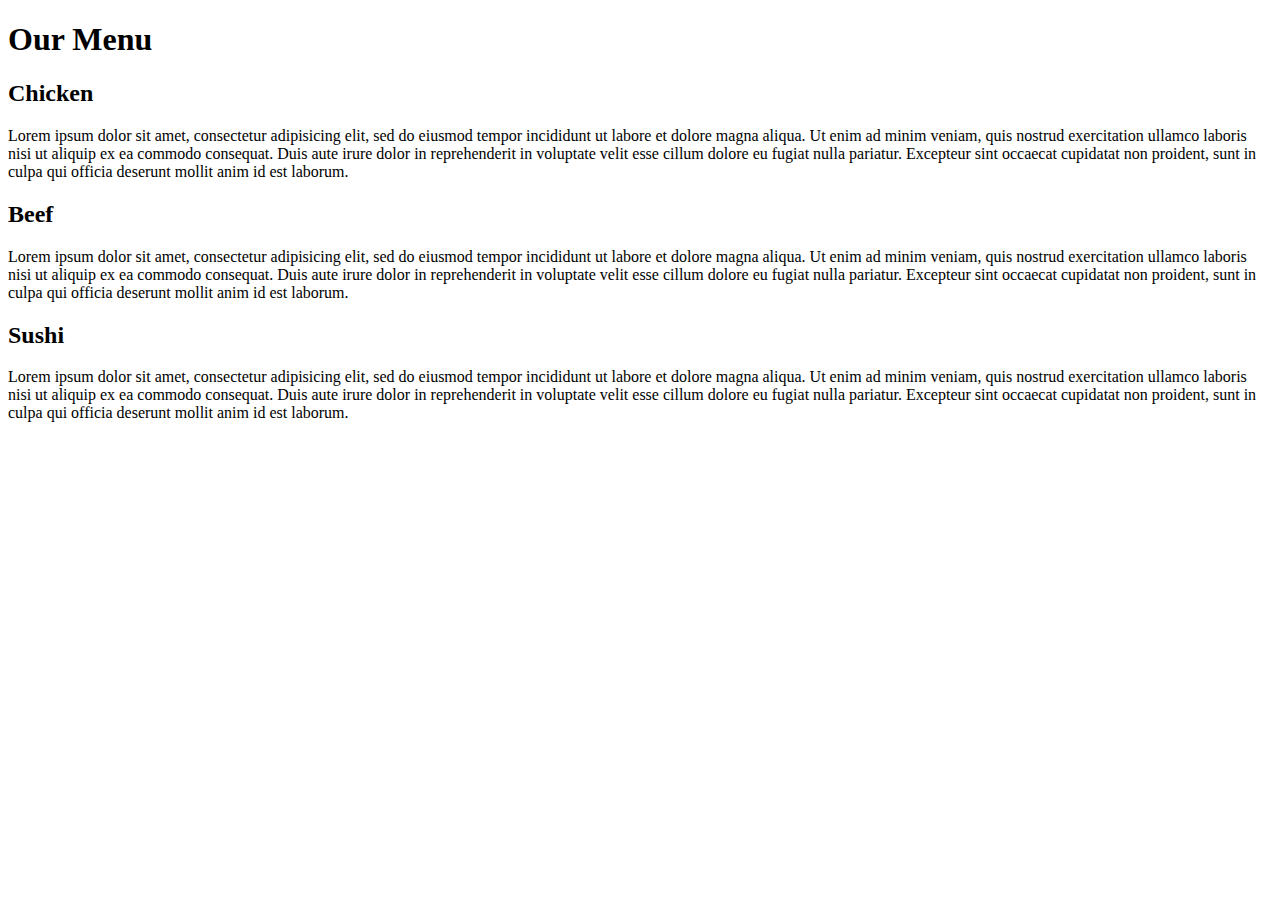
==== site/module2-assignment/index.html @ 1d96680d "Module 2 ass" ====
<!DOCTYPE html>
<html>
<head>
	<meta charset="utf-8">
	<meta name="viewport" content="width=device-width, initial-scale=1">
	<title>Module 2 Coding Assignment</title>
</head>
<body>
	<h1>Our Menu</h1>
<div>
	<h2 id="chicken">Chicken</h2>
	<p>Lorem ipsum dolor sit amet, consectetur adipisicing elit, sed do eiusmod
	tempor incididunt ut labore et dolore magna aliqua. Ut enim ad minim veniam,
	quis nostrud exercitation ullamco laboris nisi ut aliquip ex ea commodo
	consequat. Duis aute irure dolor in reprehenderit in voluptate velit esse
	cillum dolore eu fugiat nulla pariatur. Excepteur sint occaecat cupidatat non
	proident, sunt in culpa qui officia deserunt mollit anim id est laborum.</p>
</div>
<div>
	<h2 id="beef">Beef</h2>
	<p>Lorem ipsum dolor sit amet, consectetur adipisicing elit, sed do eiusmod
	tempor incididunt ut labore et dolore magna aliqua. Ut enim ad minim veniam,
	quis nostrud exercitation ullamco laboris nisi ut aliquip ex ea commodo
	consequat. Duis aute irure dolor in reprehenderit in voluptate velit esse
	cillum dolore eu fugiat nulla pariatur. Excepteur sint occaecat cupidatat non
	proident, sunt in culpa qui officia deserunt mollit anim id est laborum.</p>
</div>
<div>
	<h2 id="sushi">Sushi</h2>
	<p>Lorem ipsum dolor sit amet, consectetur adipisicing elit, sed do eiusmod
	tempor incididunt ut labore et dolore magna aliqua. Ut enim ad minim veniam,
	quis nostrud exercitation ullamco laboris nisi ut aliquip ex ea commodo
	consequat. Duis aute irure dolor in reprehenderit in voluptate velit esse
	cillum dolore eu fugiat nulla pariatur. Excepteur sint occaecat cupidatat non
	proident, sunt in culpa qui officia deserunt mollit anim id est laborum.</p>
</div>

</body>
</html>
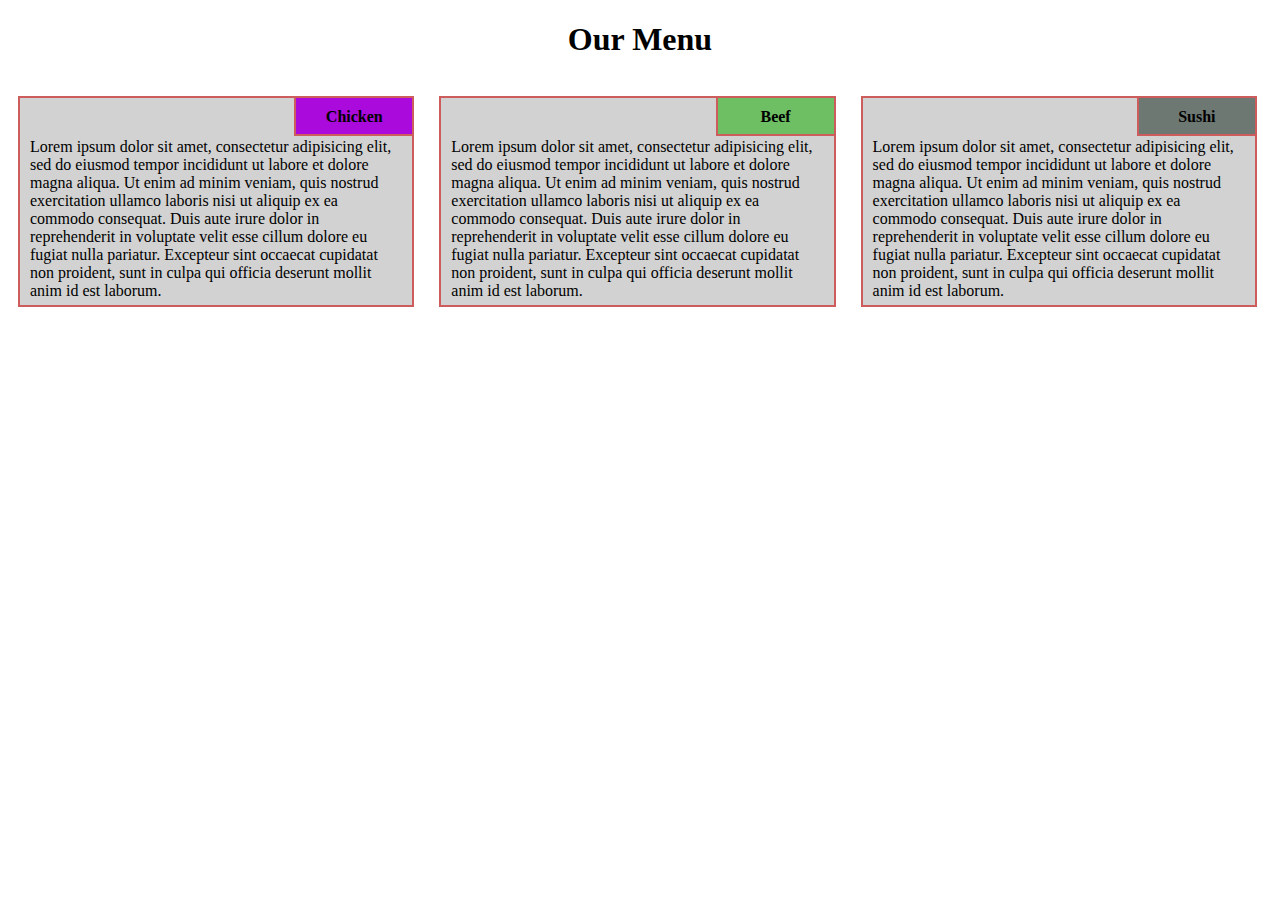
==== commit 3ed3b049: "m2 assignment" ====
--- a/site/module2-assignment/index.html
+++ b/site/module2-assignment/index.html
@@ -3,37 +3,39 @@
 <head>
 	<meta charset="utf-8">
 	<meta name="viewport" content="width=device-width, initial-scale=1">
+	<link rel="stylesheet" type="text/css" href="style.css">
 	<title>Module 2 Coding Assignment</title>
 </head>
 <body>
-	<h1>Our Menu</h1>
-<div>
-	<h2 id="chicken">Chicken</h2>
-	<p>Lorem ipsum dolor sit amet, consectetur adipisicing elit, sed do eiusmod
+<h1>Our Menu</h1>
+<div class="row">
+  <div class="col-lg-4 col-md-6 col-sm-12" id="container1">
+  	<p id="chicken">Chicken</p>
+    <p>Lorem ipsum dolor sit amet, consectetur adipisicing elit, sed do eiusmod
 	tempor incididunt ut labore et dolore magna aliqua. Ut enim ad minim veniam,
 	quis nostrud exercitation ullamco laboris nisi ut aliquip ex ea commodo
 	consequat. Duis aute irure dolor in reprehenderit in voluptate velit esse
 	cillum dolore eu fugiat nulla pariatur. Excepteur sint occaecat cupidatat non
 	proident, sunt in culpa qui officia deserunt mollit anim id est laborum.</p>
-</div>
-<div>
-	<h2 id="beef">Beef</h2>
-	<p>Lorem ipsum dolor sit amet, consectetur adipisicing elit, sed do eiusmod
+  	</div>
+
+  <div class="col-lg-4 col-md-6 col-sm-12" id="container2">
+  	 <p id="beef">Beef</p><p>Lorem ipsum dolor sit amet, consectetur adipisicing elit, sed do eiusmod
 	tempor incididunt ut labore et dolore magna aliqua. Ut enim ad minim veniam,
 	quis nostrud exercitation ullamco laboris nisi ut aliquip ex ea commodo
 	consequat. Duis aute irure dolor in reprehenderit in voluptate velit esse
 	cillum dolore eu fugiat nulla pariatur. Excepteur sint occaecat cupidatat non
 	proident, sunt in culpa qui officia deserunt mollit anim id est laborum.</p>
-</div>
-<div>
-	<h2 id="sushi">Sushi</h2>
-	<p>Lorem ipsum dolor sit amet, consectetur adipisicing elit, sed do eiusmod
+  </div>
+
+  <div class="col-lg-4 col-md-12 col-sm-12" id="container3">
+  	 <p id="sushi">Sushi</p><p>Lorem ipsum dolor sit amet, consectetur adipisicing elit, sed do eiusmod
 	tempor incididunt ut labore et dolore magna aliqua. Ut enim ad minim veniam,
 	quis nostrud exercitation ullamco laboris nisi ut aliquip ex ea commodo
 	consequat. Duis aute irure dolor in reprehenderit in voluptate velit esse
 	cillum dolore eu fugiat nulla pariatur. Excepteur sint occaecat cupidatat non
 	proident, sunt in culpa qui officia deserunt mollit anim id est laborum.</p>
-</div>
-
+  </div>
+</div>	
 </body>
 </html>--- a/site/module2-assignment/style.css
+++ b/site/module2-assignment/style.css
@@ -0,0 +1,193 @@
+* {
+  box-sizing: border-box;
+}
+
+h1 {
+  text-align: center;
+}
+
+p {
+  background-color: rgb(210,210,210);
+  border: 2px solid indianred;
+  margin-right: 15px;
+  margin-left: 10px;
+  padding: 40px 10px 5px 10px;
+}
+
+#container1 {
+  position: relative; 
+}
+
+#container2 {
+  position: relative; 
+}
+
+#container3 {
+  position: relative; 
+}
+
+#chicken {
+  background-color: rgb(170,010,220);
+  position: absolute;
+  top: 0;
+  right: 0;
+  font-weight: bold;
+  height: 40px;
+  width: 120px;
+  padding: 10px;
+  text-align: center;
+}
+
+#beef {
+  background-color: rgb(110,190,100);
+  position: absolute;
+  top: 0;
+  right: 0;
+  font-weight: bold;
+  height: 40px;
+  width: 120px;
+  padding: 10px;
+  text-align: center;
+}
+
+#sushi {
+ background-color: rgb(110,120,115);
+  position: absolute;
+  top: 0;
+  right: 0;
+  font-weight: bold;
+  height: 40px;
+  width: 120px;
+  padding: 10px;
+  text-align: center;
+}
+
+.row {
+  width: 100%;
+}
+
+@media (min-width: 992px) {
+  .col-lg-1, .col-lg-2, .col-lg-3, .col-lg-4, .col-lg-5, .col-lg-6, .col-lg-7, .col-lg-8, .col-lg-9, .col-lg-10, .col-lg-11, .col-lg-12 {
+    float: left;
+  }
+  .col-lg-1 {
+    width: 8.33%;
+  }
+  .col-lg-2 {
+    width: 16.66%;
+  }
+  .col-lg-3 {
+    width: 25%;
+  }
+  .col-lg-4 {
+    width: 33.33%;
+  }
+  .col-lg-5 {
+    width: 41.66%;
+  }
+  .col-lg-6 {
+    width: 50%;
+  }
+  .col-lg-7 {
+    width: 58.33%;
+  }
+  .col-lg-8 {
+    width: 66.66%;
+  }
+  .col-lg-9 {
+    width: 74.99%;
+  }
+  .col-lg-10 {
+    width: 83.33%;
+  }
+  .col-lg-11 {
+    width: 91.66%;
+  }
+  .col-lg-12 {
+    width: 100%;
+  }
+}
+
+@media (min-width: 768px) and (max-width: 991px) {
+  .col-md-1, .col-md-2, .col-md-3, .col-md-4, .col-md-5, .col-md-6, .col-md-7, .col-md-8, .col-md-9, .col-md-10, .col-md-11, .col-md-12 {
+    float: left;
+  }
+  .col-md-1 {
+    width: 8.33%;
+  }
+  .col-md-2 {
+    width: 16.66%;
+  }
+  .col-md-3 {
+    width: 25%;
+  }
+  .col-md-4 {
+    width: 33.33%;
+  }
+  .col-md-5 {
+    width: 41.66%;
+  }
+  .col-md-6 {
+    width: 50%;
+  }
+  .col-md-7 {
+    width: 58.33%;
+  }
+  .col-md-8 {
+    width: 66.66%;
+  }
+  .col-md-9 {
+    width: 74.99%;
+  }
+  .col-md-10 {
+    width: 83.33%;
+  }
+  .col-md-11 {
+    width: 91.66%;
+  }
+  .col-md-12 {
+    width: 100%;
+  }
+}
+
+@media (max-width: 767px) {
+  .col-sm-1, .col-sm-2, .col-sm-3, .col-sm-4, .col-sm-5, .col-sm-6, .col-sm-7, .col-sm-8, .col-sm-9, .col-sm-10, .col-sm-11, .col-sm-12 {
+    float: left;
+  }
+  .col-sm-1 {
+    width: 8.33%;
+  }
+  .col-sm-2 {
+    width: 16.66%;
+  }
+  .col-sm-3 {
+    width: 25%;
+  }
+  .col-sm-4 {
+    width: 33.33%;
+  }
+  .col-sm-5 {
+    width: 41.66%;
+  }
+  .col-sm-6 {
+    width: 50%;
+  }
+  .col-sm-7 {
+    width: 58.33%;
+  }
+  .col-sm-8 {
+    width: 66.66%;
+  }
+  .col-sm-9 {
+    width: 74.99%;
+  }
+  .col-sm-10 {
+    width: 83.33%;
+  }
+  .col-sm-11 {
+    width: 91.66%;
+  }
+  .col-sm-12 {
+    width: 100%;
+  }
+}